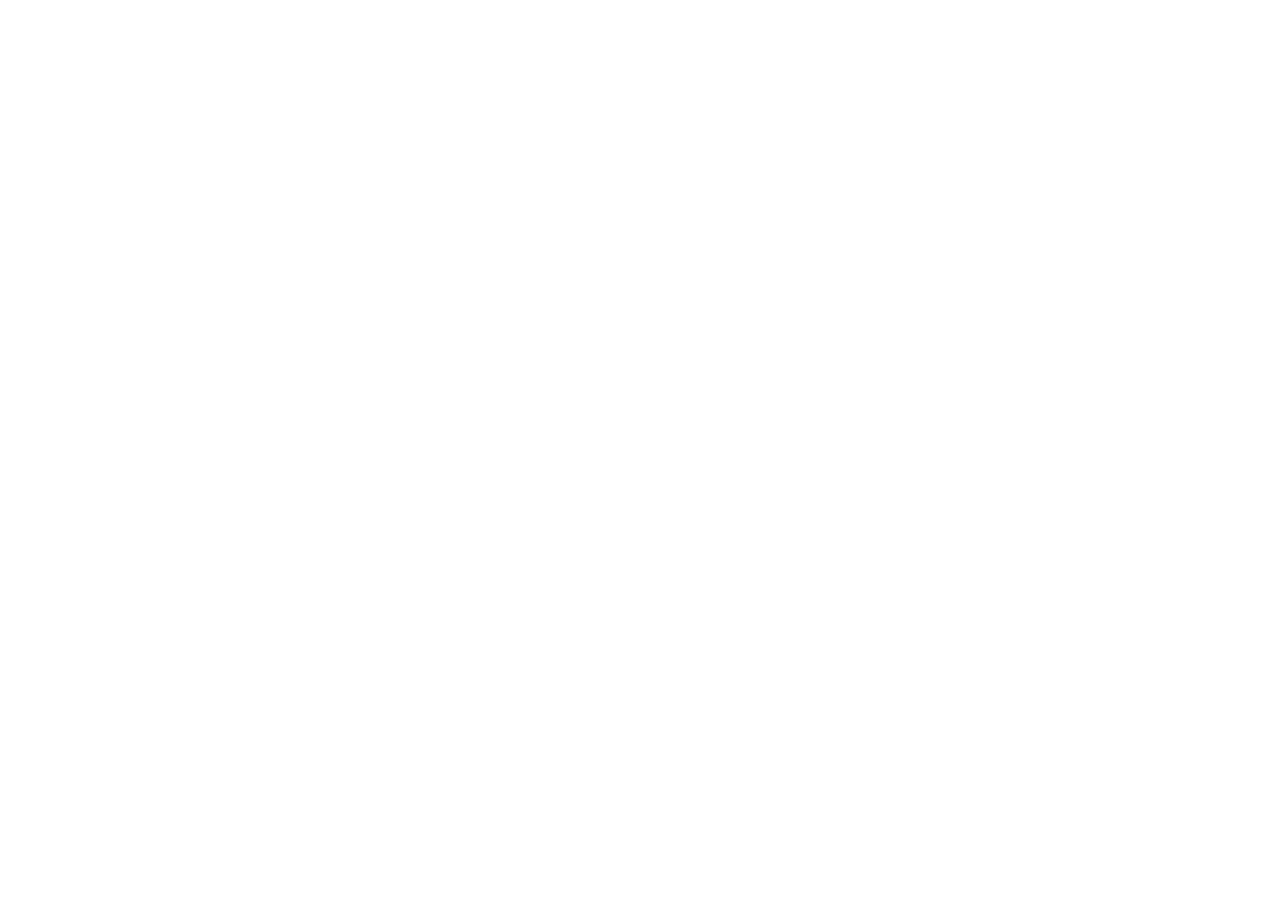
==== Index.html @ ef1dd452 "Create Index.html" ====
<!doctype html>

<html lang="en">
<head>
  <meta charset="utf-8">

  <title>Andrew Cowden's Home Page</title>
  
  <link rel="stylesheet" href="css/styles.css?v=1.0">

</head>

<body>
  <script src="js/scripts.js"></script>
</body>
</html>
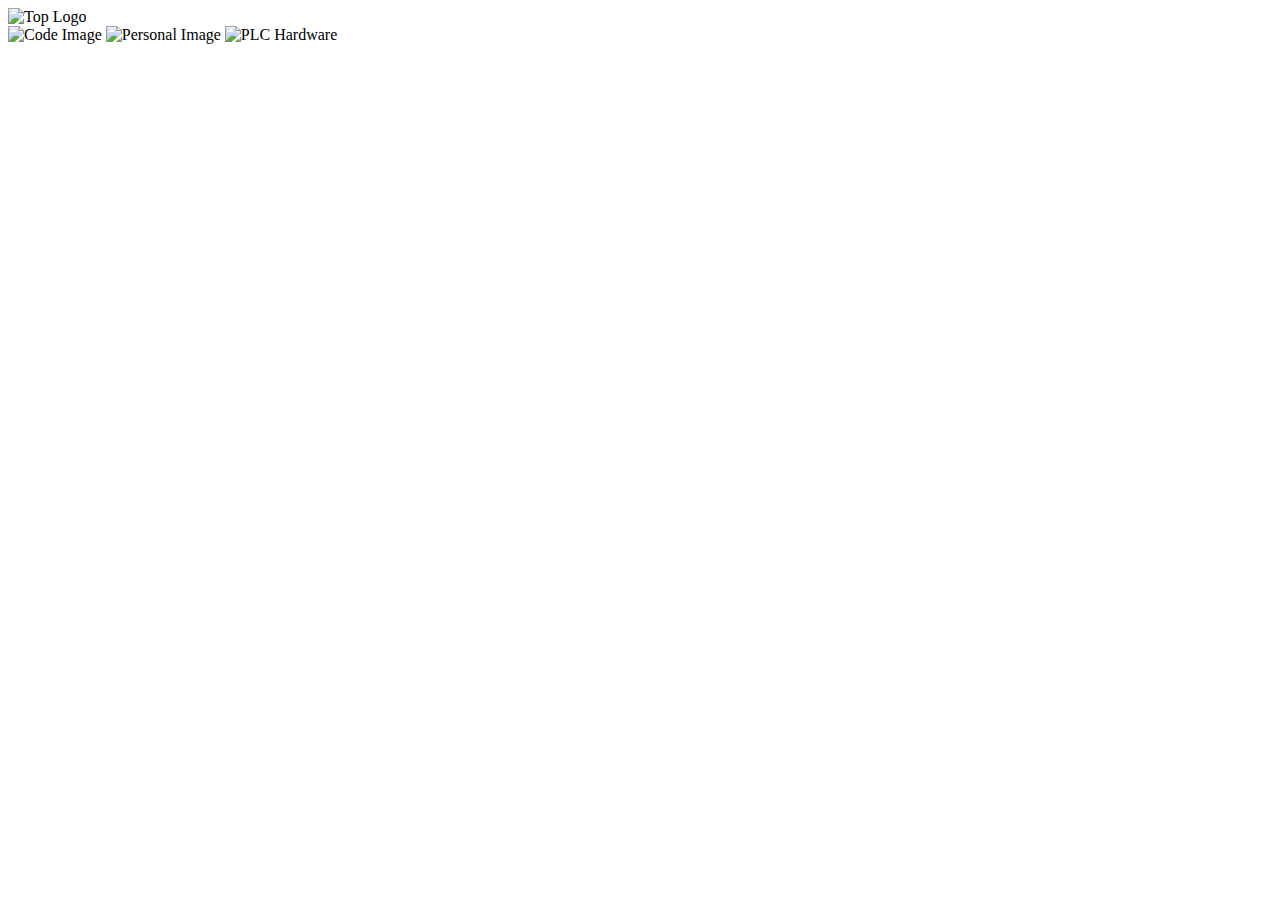
==== commit 73e18939: "Merge branch 'master' of https://github.com/amcowden97/Personal-Website" ====
--- a/Index.html
+++ b/Index.html
@@ -12,5 +12,17 @@
 
 <body>
   <script src="js/scripts.js"></script>
+  
+  <div id = "topLogo"> <img src = "/Images/topLogo.png" alt = "Top Logo"/> </div>
+  
+  <!--Navigation Bar: Resume | Projects | About Me | Experience | Home -->
+  
+  <div id = "bannerImages"> <img src = "/Images/codeImage.png" alt = "Code Image"/>
+                            <img src = "/Images/personalPic.png" alt = "Personal Image"/>
+                            <img src = "/Images/hardwarePic.png" alt = "PLC Hardware"/>
+   </div>
+  
+  </hr>
+  
 </body>
 </html>
